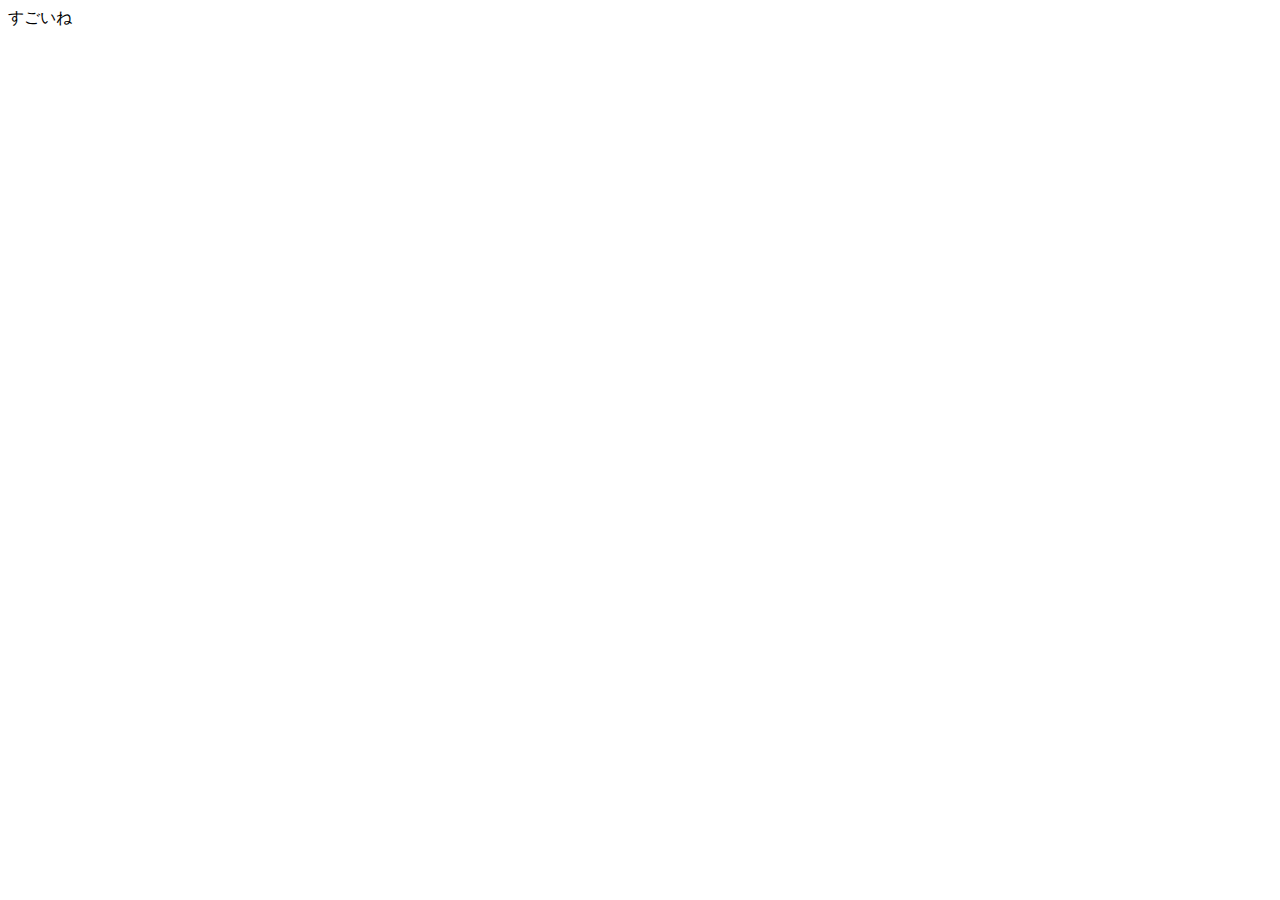
==== docs/index.html @ f21626b4 "どうやるんだっけ" ====
<!DOCTYPE html>
<html lang="ja">
<head>
  <meta charset="UTF-8">
  <meta name="viewport" content="width=device-width, initial-scale=1.0">
  <title>Document</title>
  <link rel="stylesheet" href="css/style.css">
  <script src="js/script.min.js" type="text/JavaScript"></script>
</head>
<body>
  すごいね
</body>
</html>
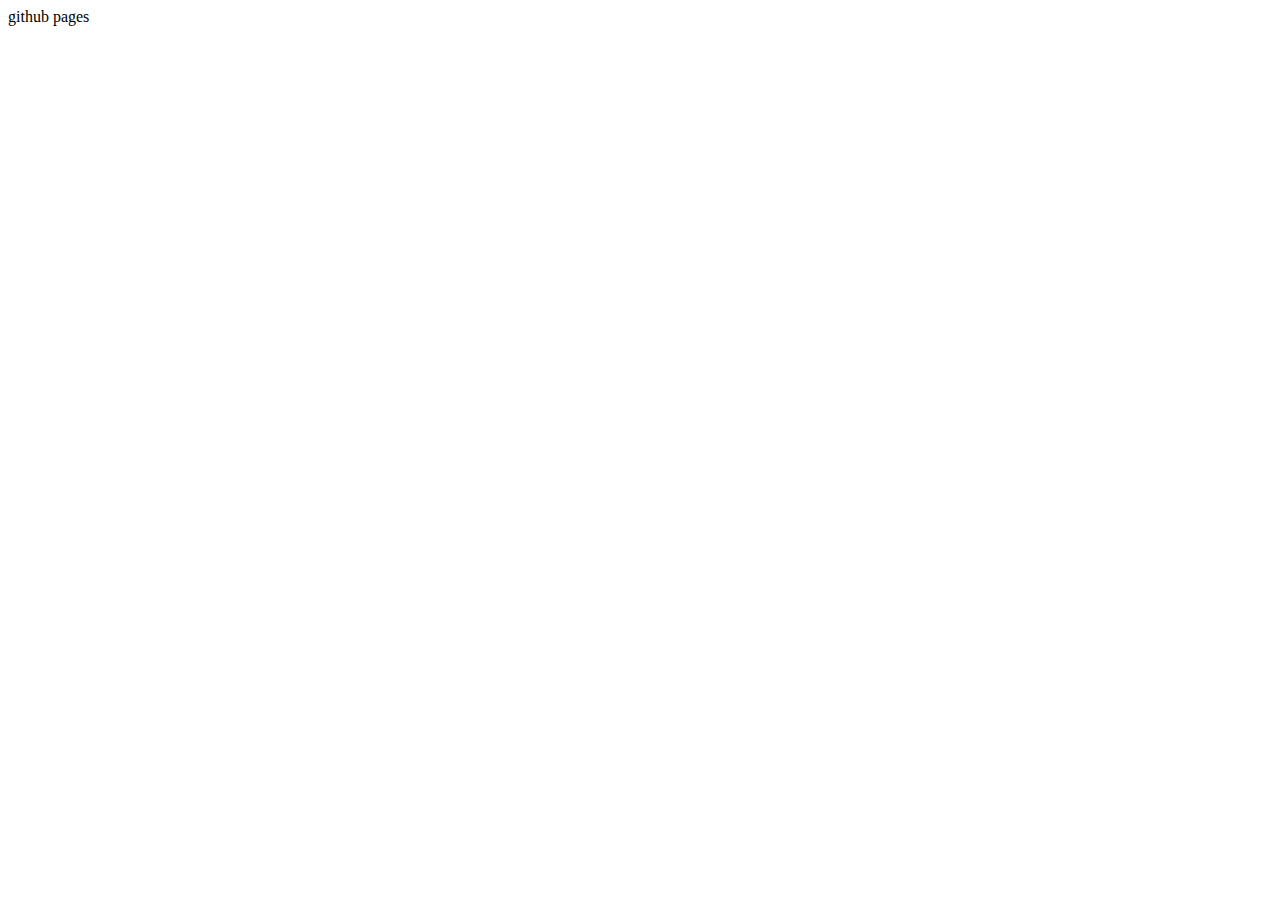
==== commit 65f2eb3b: "tes" ====
--- a/docs/index.html
+++ b/docs/index.html
@@ -8,6 +8,6 @@
   <script src="js/script.min.js" type="text/JavaScript"></script>
 </head>
 <body>
-  すごいね
+  github pages
 </body>
 </html>